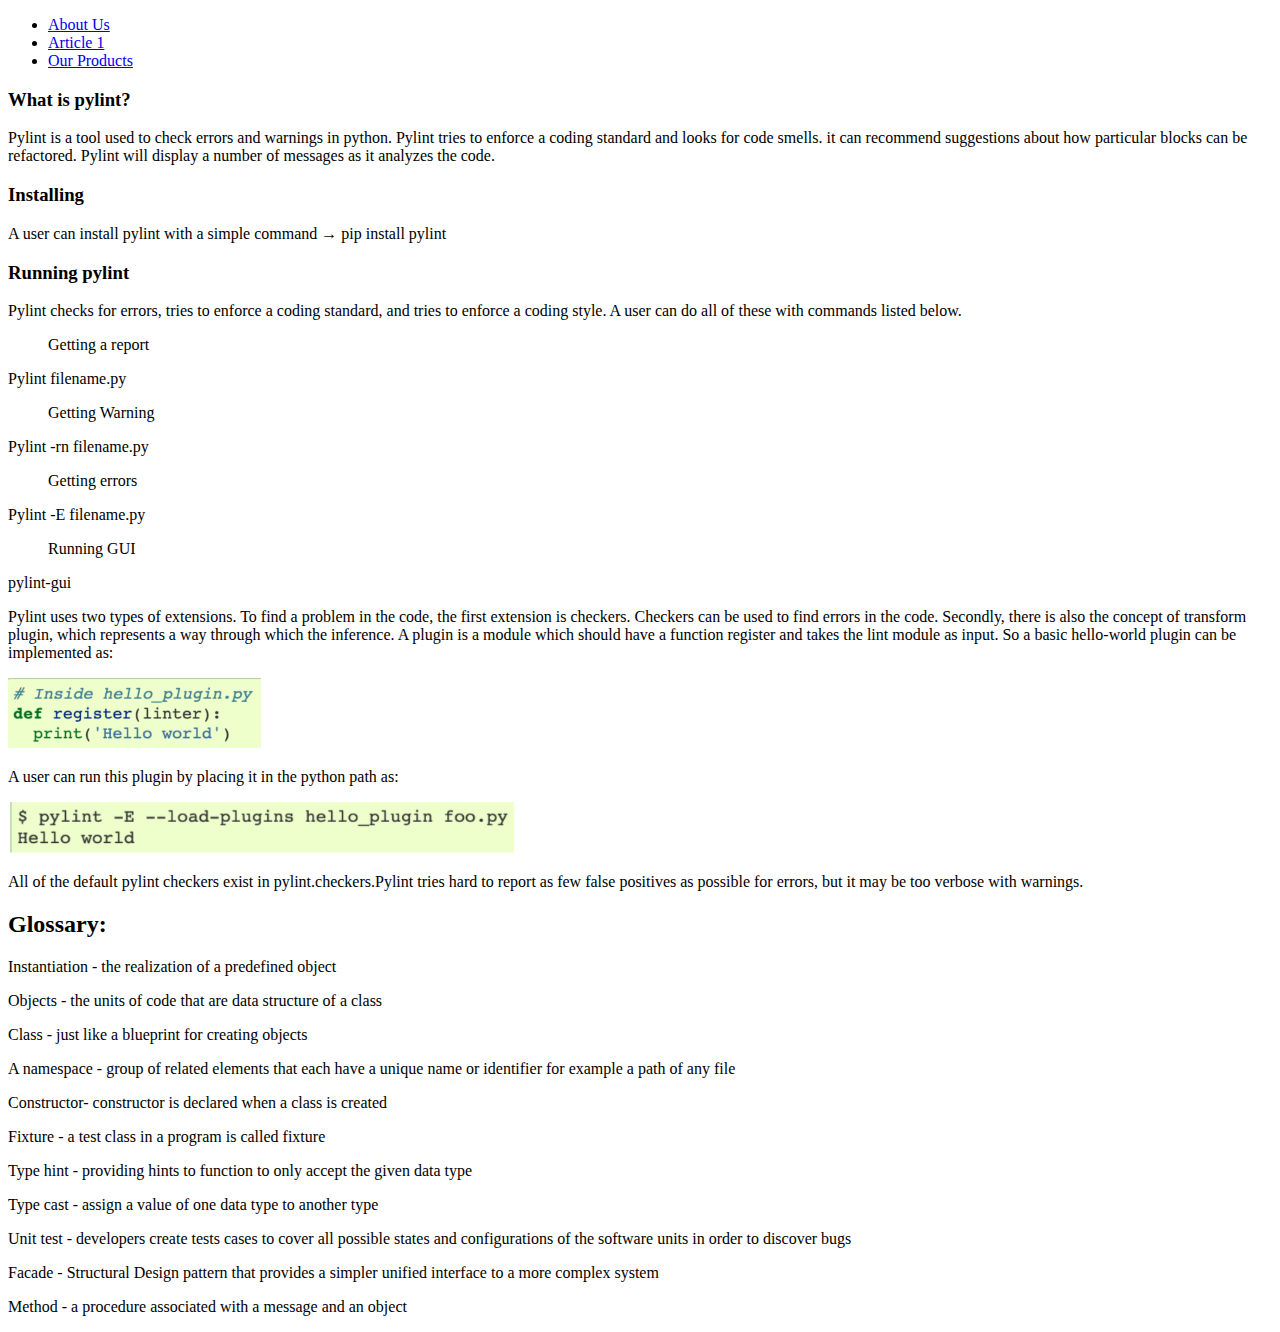
==== part1.html @ 8c18de48 "Added new pages part 1 and 2" ====
<!DOCTYPE html>
<html lang="en">
<head>
  <meta charset="UTF-8">
  <title>Part 1</title>
</head>
<body>
<ul>
    <li><a href="index.html">About Us</a></li>
    <li><a href="part1.html">Article 1</a></li>
    <li><a href="part2.html">Our Products</a></li>
  </ul>
<h3> What is pylint? </h3>
<p>Pylint is a tool used to check errors and warnings in python. Pylint tries to enforce a coding standard and looks for
  code smells. it can recommend suggestions about how particular blocks can be refactored. Pylint will display a number
  of messages as it analyzes the code. </p>
<h3>Installing</h3>
<p>A user can install pylint with a simple command → pip install pylint</p>
<h3>Running pylint</h3>
<p>Pylint checks for errors, tries to enforce a coding standard, and tries to enforce a coding style. A user can do all
  of these with commands listed below.</p>
<ul>Getting a report</ul>
<li >Pylint filename.py</li>
<ul>Getting Warning</ul>
<li >Pylint -rn filename.py</li>
<ul>Getting errors</ul>
<li>Pylint -E filename.py</li>
<ul>Running GUI</ul>
<li>pylint-gui</li>
<p>Pylint uses two types of extensions. To find a problem in the code, the first extension is checkers. Checkers can be
  used to find errors in the code. Secondly, there is also the concept of transform plugin, which represents a way
  through which the inference. A plugin is a module which should have a function register and takes the lint module as
  input. So a basic hello-world plugin can be implemented as: </p>
<img src="/img/img1.PNG" width="20%" height="20%">
<p>A user can run this plugin by placing it in the python path as:</p>
<img src="/img/img2.PNG" width="40%" height="40%">
<p>All of the default pylint checkers exist in pylint.checkers.Pylint tries hard to report as few false positives as
  possible for errors, but it may be too verbose with warnings.</p>
<h2>Glossary:</h2>
<p>Instantiation - the realization of a predefined object</p>
<p>Objects - the units of code that are data structure of a class</p>
<p>Class - just like a blueprint for creating objects </p>
<p>A namespace - group of related elements that each have a unique name or identifier for example a path of any file</p>
<p>Constructor- constructor is declared when a class is created</p>
<p>Fixture - a test class in a program is called fixture</p>
<p>Type hint - providing hints to function to only accept the given data type</p>
<p>Type cast - assign a value of one data type to another type</p>
<p>Unit test - developers create tests cases to cover all possible states and configurations of the software units in order to discover bugs</p>
<p>Facade - Structural Design pattern that provides a simpler unified interface to a more complex system</p>
<p>Method - a procedure associated with a message and an object</p>
</body>
</html>
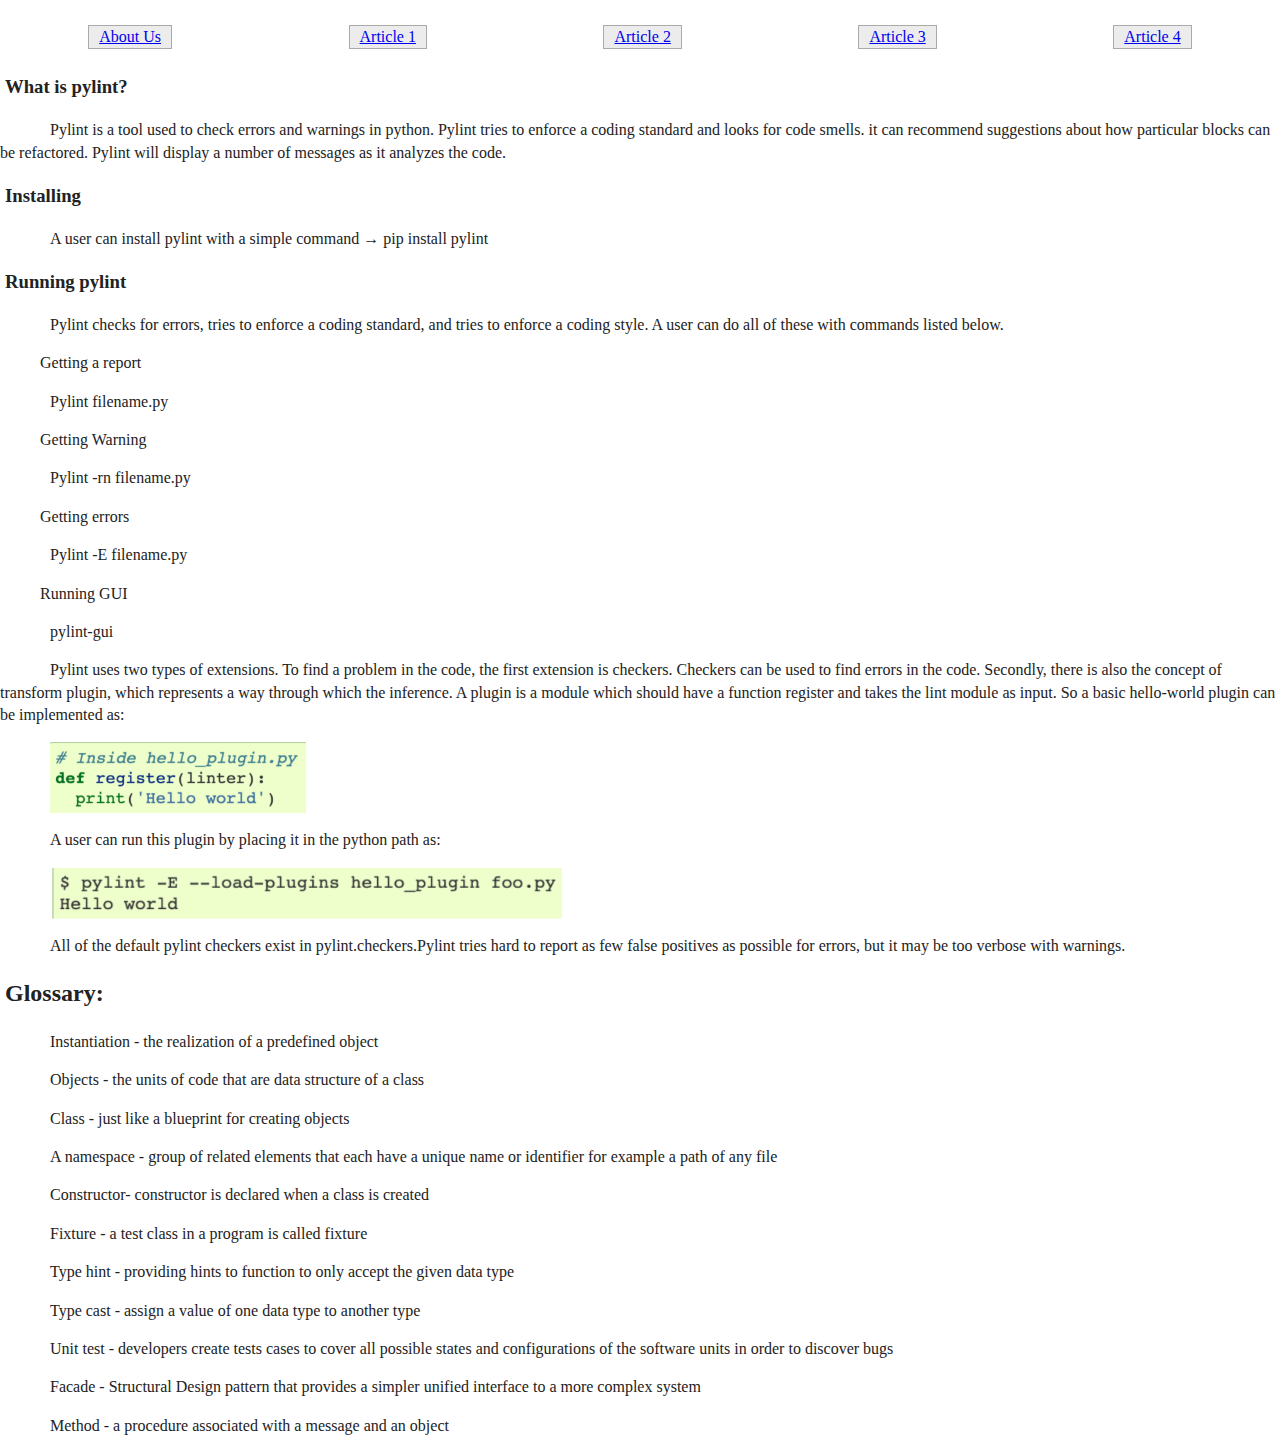
==== commit 47aaa3f0: "Added pages 3 and 4 and updated main.css code" ====
--- a/part1.html
+++ b/part1.html
@@ -1,52 +1,73 @@
-<!DOCTYPE html>
-<html lang="en">
+<!doctype html>
+<html class="no-js" lang="">
+
 <head>
   <meta charset="UTF-8">
   <title>Part 1</title>
+  <meta name="description" content="">
+  <meta name="viewport" content="width=device-width, initial-scale=1">
+
+  <meta property="og:title" content="">
+  <meta property="og:type" content="">
+  <meta property="og:url" content="">
+  <meta property="og:image" content="">
+
+  <link rel="manifest" href="site.webmanifest">
+ <link rel="icon" href="/img/pytest.png">
+
+  <link rel="stylesheet" href="css/normalize.css">
+  <link rel="stylesheet" href="css/main.css">
+
+  <meta name="theme-color" content="#fafafa">
 </head>
-<body>
-<ul>
+
+ <ul class = "tabs" style = "margin: 25px 0px">
     <li><a href="index.html">About Us</a></li>
     <li><a href="part1.html">Article 1</a></li>
-    <li><a href="part2.html">Our Products</a></li>
+    <li><a href="part2.html">Article 2</a></li>
+   <li><a href = "part3.html">Article 3</a></li>
+   <li><a href = "part4.html">Article 4</a></li>
   </ul>
-<h3> What is pylint? </h3>
-<p>Pylint is a tool used to check errors and warnings in python. Pylint tries to enforce a coding standard and looks for
+
+<body>
+
+<h3 class = "space"> What is pylint? </h3>
+<p class = "indent">Pylint is a tool used to check errors and warnings in python. Pylint tries to enforce a coding standard and looks for
   code smells. it can recommend suggestions about how particular blocks can be refactored. Pylint will display a number
   of messages as it analyzes the code. </p>
-<h3>Installing</h3>
-<p>A user can install pylint with a simple command → pip install pylint</p>
-<h3>Running pylint</h3>
-<p>Pylint checks for errors, tries to enforce a coding standard, and tries to enforce a coding style. A user can do all
+<h3 class = "space">Installing</h3>
+<p class = "indent">A user can install pylint with a simple command → pip install pylint</p>
+<h3 class = "space">Running pylint</h3>
+<p class = "indent">Pylint checks for errors, tries to enforce a coding standard, and tries to enforce a coding style. A user can do all
   of these with commands listed below.</p>
 <ul>Getting a report</ul>
-<li >Pylint filename.py</li>
+<li class = "indent">Pylint filename.py</li>
 <ul>Getting Warning</ul>
-<li >Pylint -rn filename.py</li>
+<li class = "indent">Pylint -rn filename.py</li>
 <ul>Getting errors</ul>
-<li>Pylint -E filename.py</li>
+<li class = "indent">Pylint -E filename.py</li>
 <ul>Running GUI</ul>
-<li>pylint-gui</li>
-<p>Pylint uses two types of extensions. To find a problem in the code, the first extension is checkers. Checkers can be
+<li class = "indent">pylint-gui</li>
+<p class = "indent">Pylint uses two types of extensions. To find a problem in the code, the first extension is checkers. Checkers can be
   used to find errors in the code. Secondly, there is also the concept of transform plugin, which represents a way
   through which the inference. A plugin is a module which should have a function register and takes the lint module as
   input. So a basic hello-world plugin can be implemented as: </p>
-<img src="/img/img1.PNG" width="20%" height="20%">
-<p>A user can run this plugin by placing it in the python path as:</p>
-<img src="/img/img2.PNG" width="40%" height="40%">
-<p>All of the default pylint checkers exist in pylint.checkers.Pylint tries hard to report as few false positives as
+<img src="/img/img1.PNG" width="20%" height="20%" style=" margin : 0px 50px">
+<p class = "indent">A user can run this plugin by placing it in the python path as:</p>
+<img src="/img/img2.PNG" width="40%" height="40%" style=" margin : 0px 50px">
+<p class = "indent">All of the default pylint checkers exist in pylint.checkers.Pylint tries hard to report as few false positives as
   possible for errors, but it may be too verbose with warnings.</p>
-<h2>Glossary:</h2>
-<p>Instantiation - the realization of a predefined object</p>
-<p>Objects - the units of code that are data structure of a class</p>
-<p>Class - just like a blueprint for creating objects </p>
-<p>A namespace - group of related elements that each have a unique name or identifier for example a path of any file</p>
-<p>Constructor- constructor is declared when a class is created</p>
-<p>Fixture - a test class in a program is called fixture</p>
-<p>Type hint - providing hints to function to only accept the given data type</p>
-<p>Type cast - assign a value of one data type to another type</p>
-<p>Unit test - developers create tests cases to cover all possible states and configurations of the software units in order to discover bugs</p>
-<p>Facade - Structural Design pattern that provides a simpler unified interface to a more complex system</p>
-<p>Method - a procedure associated with a message and an object</p>
+<h2 class="space">Glossary:</h2>
+<p class = "indent">Instantiation - the realization of a predefined object</p>
+<p class = "indent">Objects - the units of code that are data structure of a class</p>
+<p class = "indent">Class - just like a blueprint for creating objects </p>
+<p class = "indent">A namespace - group of related elements that each have a unique name or identifier for example a path of any file</p>
+<p class = "indent">Constructor- constructor is declared when a class is created</p>
+<p class = "indent">Fixture - a test class in a program is called fixture</p>
+<p class = "indent">Type hint - providing hints to function to only accept the given data type</p>
+<p class = "indent">Type cast - assign a value of one data type to another type</p>
+<p class = "indent">Unit test - developers create tests cases to cover all possible states and configurations of the software units in order to discover bugs</p>
+<p class = "indent">Facade - Structural Design pattern that provides a simpler unified interface to a more complex system</p>
+<p class = "indent">Method - a procedure associated with a message and an object</p>
 </body>
 </html>
--- a/css/main.css
+++ b/css/main.css
@@ -0,0 +1,288 @@
+/*! HTML5 Boilerplate v8.0.0 | MIT License | https://html5boilerplate.com/ */
+
+/* main.css 2.1.0 | MIT License | https://github.com/h5bp/main.css#readme */
+/*
+ * What follows is the result of much research on cross-browser styling.
+ * Credit left inline and big thanks to Nicolas Gallagher, Jonathan Neal,
+ * Kroc Camen, and the H5BP dev community and team.
+ */
+
+/* ==========================================================================
+   Base styles: opinionated defaults
+   ========================================================================== */
+
+html {
+  color: #222;
+  font-size: 1em;
+  line-height: 1.4;
+
+}
+
+.space{
+  text-indent: 5px;
+}
+
+.indent {
+  text-indent: 50px;
+}
+.tabs{
+  display: flex;
+  justify-content: space-around;
+  list-style-type: none;
+  margin: 0;
+  padding: 0;
+}
+.tabs li{
+    margin: 0 10px;
+  padding: 0 10px;
+  border: 1px solid #AAA;
+  background: #ECECEC;
+  display: inline-block;
+}
+.customIndent {
+  margin-left: -15px;
+}
+/*
+ * Remove text-shadow in selection highlight:
+ * https://twitter.com/miketaylr/status/12228805301
+ *
+ * Vendor-prefixed and regular ::selection selectors cannot be combined:
+ * https://stackoverflow.com/a/16982510/7133471
+ *
+ * Customize the background color to match your design.
+ */
+
+::-moz-selection {
+  background: #b3d4fc;
+  text-shadow: none;
+}
+
+::selection {
+  background: #b3d4fc;
+  text-shadow: none;
+}
+
+/*
+ * A better looking default horizontal rule
+ */
+
+hr {
+  display: block;
+  height: 1px;
+  border: 0;
+  border-top: 1px solid #ccc;
+  margin: 1em 0;
+  padding: 0;
+}
+
+/*
+ * Remove the gap between audio, canvas, iframes,
+ * images, videos and the bottom of their containers:
+ * https://github.com/h5bp/html5-boilerplate/issues/440
+ */
+
+audio,
+canvas,
+iframe,
+img,
+svg,
+video {
+  vertical-align: middle;
+}
+
+/*
+ * Remove default fieldset styles.
+ */
+
+fieldset {
+  border: 0;
+  margin: 0;
+  padding: 0;
+}
+
+/*
+ * Allow only vertical resizing of textareas.
+ */
+
+textarea {
+  resize: vertical;
+}
+
+/* ==========================================================================
+   Author's custom styles
+   ========================================================================== */
+
+/* ==========================================================================
+   Helper classes
+   ========================================================================== */
+
+/*
+ * Hide visually and from screen readers
+ */
+
+.hidden,
+[hidden] {
+  display: none !important;
+}
+
+/*
+ * Hide only visually, but have it available for screen readers:
+ * https://snook.ca/archives/html_and_css/hiding-content-for-accessibility
+ *
+ * 1. For long content, line feeds are not interpreted as spaces and small width
+ *    causes content to wrap 1 word per line:
+ *    https://medium.com/@jessebeach/beware-smushed-off-screen-accessible-text-5952a4c2cbfe
+ */
+
+.sr-only {
+  border: 0;
+  clip: rect(0, 0, 0, 0);
+  height: 1px;
+  margin: -1px;
+  overflow: hidden;
+  padding: 0;
+  position: absolute;
+  white-space: nowrap;
+  width: 1px;
+  /* 1 */
+}
+
+/*
+ * Extends the .sr-only class to allow the element
+ * to be focusable when navigated to via the keyboard:
+ * https://www.drupal.org/node/897638
+ */
+
+.sr-only.focusable:active,
+.sr-only.focusable:focus {
+  clip: auto;
+  height: auto;
+  margin: 0;
+  overflow: visible;
+  position: static;
+  white-space: inherit;
+  width: auto;
+}
+
+/*
+ * Hide visually and from screen readers, but maintain layout
+ */
+
+.invisible {
+  visibility: hidden;
+}
+
+/*
+ * Clearfix: contain floats
+ *
+ * For modern browsers
+ * 1. The space content is one way to avoid an Opera bug when the
+ *    `contenteditable` attribute is included anywhere else in the document.
+ *    Otherwise it causes space to appear at the top and bottom of elements
+ *    that receive the `clearfix` class.
+ * 2. The use of `table` rather than `block` is only necessary if using
+ *    `:before` to contain the top-margins of child elements.
+ */
+
+.clearfix::before,
+.clearfix::after {
+  content: " ";
+  display: table;
+}
+
+.clearfix::after {
+  clear: both;
+}
+
+/* ==========================================================================
+   EXAMPLE Media Queries for Responsive Design.
+   These examples override the primary ('mobile first') styles.
+   Modify as content requires.
+   ========================================================================== */
+
+@media only screen and (min-width: 35em) {
+  /* Style adjustments for viewports that meet the condition */
+}
+
+@media print,
+  (-webkit-min-device-pixel-ratio: 1.25),
+  (min-resolution: 1.25dppx),
+  (min-resolution: 120dpi) {
+  /* Style adjustments for high resolution devices */
+}
+
+/* ==========================================================================
+   Print styles.
+   Inlined to avoid the additional HTTP request:
+   https://www.phpied.com/delay-loading-your-print-css/
+   ========================================================================== */
+
+@media print {
+  *,
+  *::before,
+  *::after {
+    background: #fff !important;
+    color: #000 !important;
+    /* Black prints faster */
+    box-shadow: none !important;
+    text-shadow: none !important;
+  }
+
+  a,
+  a:visited {
+    text-decoration: underline;
+  }
+
+  a[href]::after {
+    content: " (" attr(href) ")";
+  }
+
+  abbr[title]::after {
+    content: " (" attr(title) ")";
+  }
+
+  /*
+   * Don't show links that are fragment identifiers,
+   * or use the `javascript:` pseudo protocol
+   */
+  a[href^="#"]::after,
+  a[href^="javascript:"]::after {
+    content: "";
+  }
+
+  pre {
+    white-space: pre-wrap !important;
+  }
+
+  pre,
+  blockquote {
+    border: 1px solid #999;
+    page-break-inside: avoid;
+  }
+
+  /*
+   * Printing Tables:
+   * https://web.archive.org/web/20180815150934/http://css-discuss.incutio.com/wiki/Printing_Tables
+   */
+  thead {
+    display: table-header-group;
+  }
+
+  tr,
+  img {
+    page-break-inside: avoid;
+  }
+
+  p,
+  h2,
+  h3 {
+    orphans: 3;
+    widows: 3;
+  }
+
+  h2,
+  h3 {
+    page-break-after: avoid;
+  }
+}
+
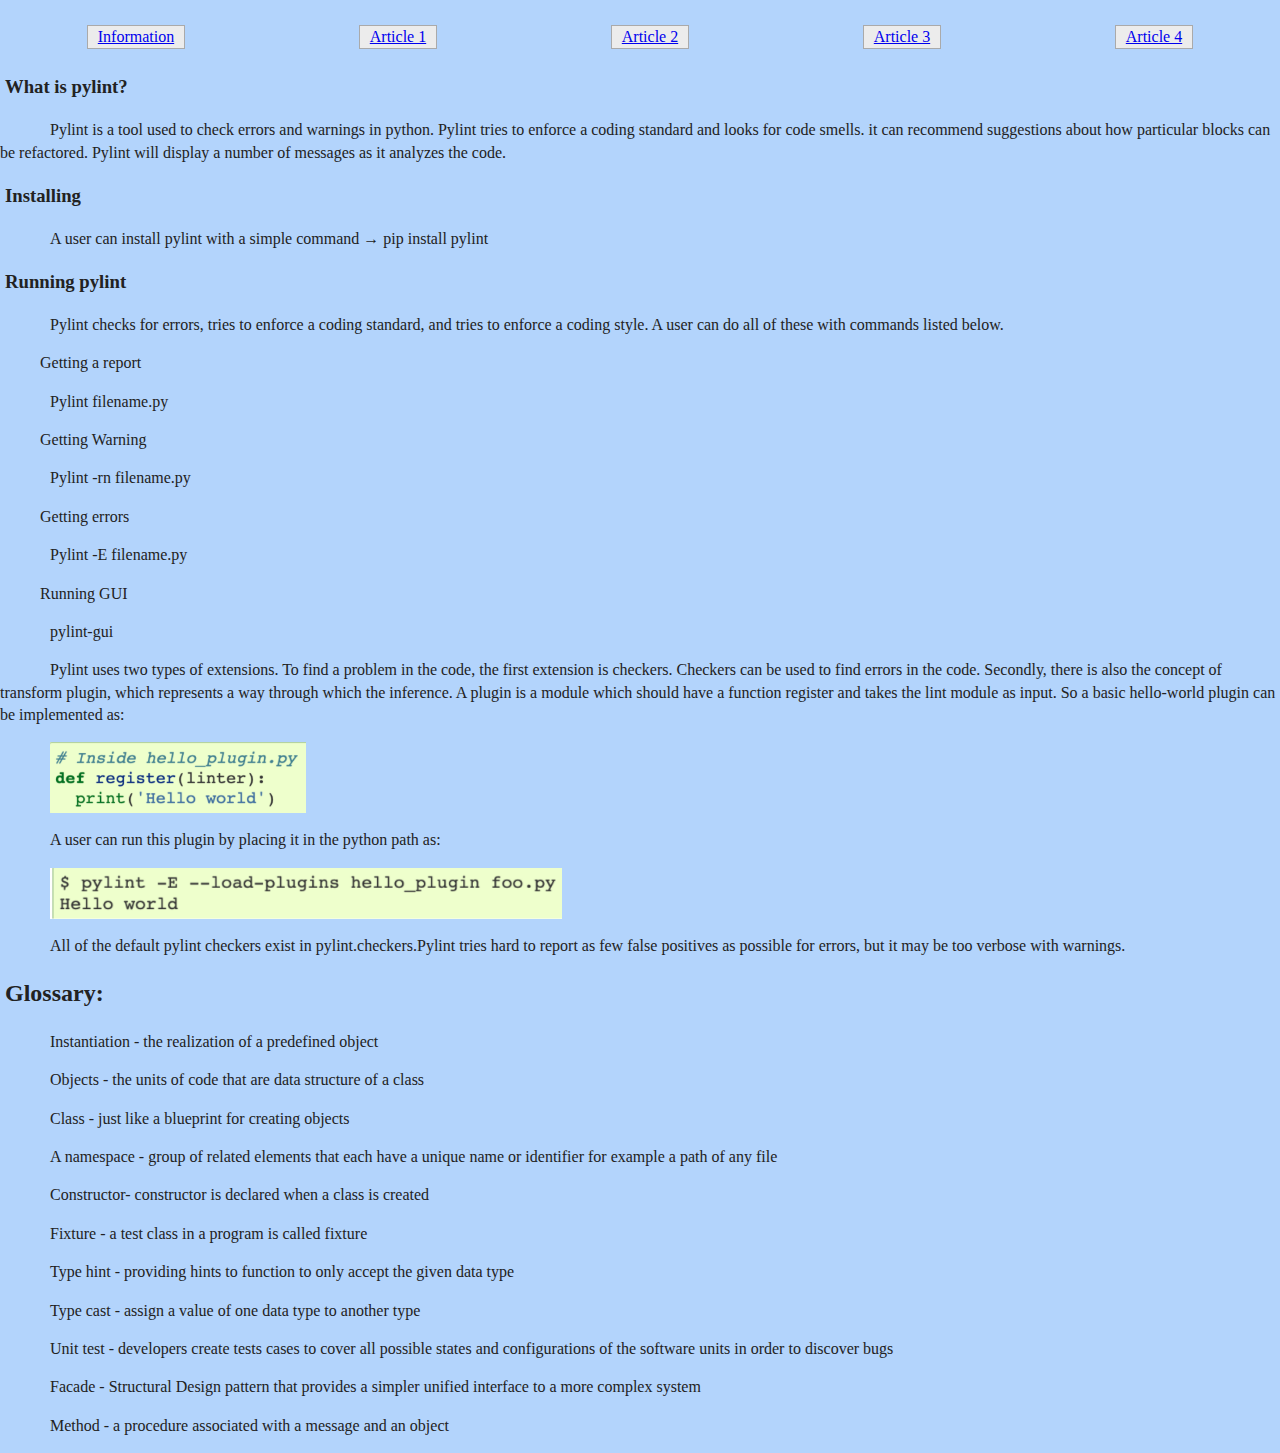
==== commit f0f91cf1: "Added pages 3 and 4 and updated main.css code" ====
--- a/part1.html
+++ b/part1.html
@@ -1,5 +1,5 @@
 <!doctype html>
-<html class="no-js" lang="">
+<html class="no-js" lang=""  style="background-color: #b3d4fc">
 
 <head>
   <meta charset="UTF-8">
@@ -22,7 +22,7 @@
 </head>
 
  <ul class = "tabs" style = "margin: 25px 0px">
-    <li><a href="index.html">About Us</a></li>
+    <li><a href="index.html">Information</a></li>
     <li><a href="part1.html">Article 1</a></li>
     <li><a href="part2.html">Article 2</a></li>
    <li><a href = "part3.html">Article 3</a></li>
